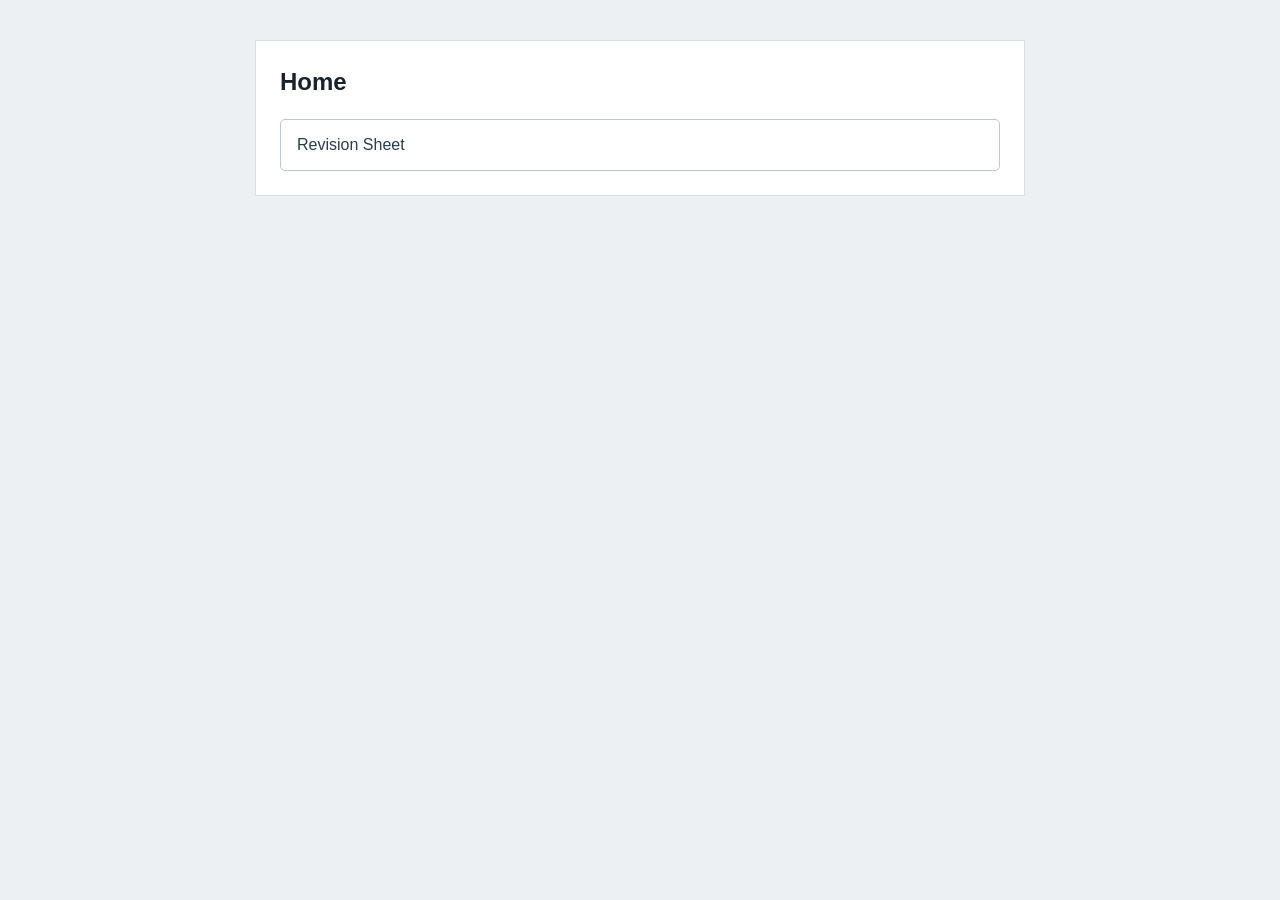
==== index.html @ 4a19fcc2 "Add files via upload" ====
<!doctype html>
<html lang="en">
<head>
  <meta charset="utf-8">
  <meta name="viewport" content="width=device-width, initial-scale=1">
  <title>Home</title>
  <style>
    body { margin: 0; background: #edf0f2; color: #18232d; font: 16px/1.4 Arial, sans-serif; }
    main { max-width: 720px; margin: 40px auto; padding: 24px; background: white; border: 1px solid #d7dfe4; }
    h1 { margin: 0 0 20px; font-size: 24px; }
    a { display: block; padding: 14px 16px; border: 1px solid #bcc7cf; border-radius: 5px; color: #263e50; text-decoration: none; }
    a:hover, a:focus-visible { background: #edf0f2; }
    @media (max-width: 760px) { main { margin: 20px 12px; } }
  </style>
</head>
<body>
  <main>
    <h1>Home</h1>
    <nav aria-label="Content pages">
      <!-- Add links to future content pages here. -->
      <a href="./Sadhika_Revision_Sheet.html">Revision Sheet</a>
    </nav>
  </main>
</body>
</html>
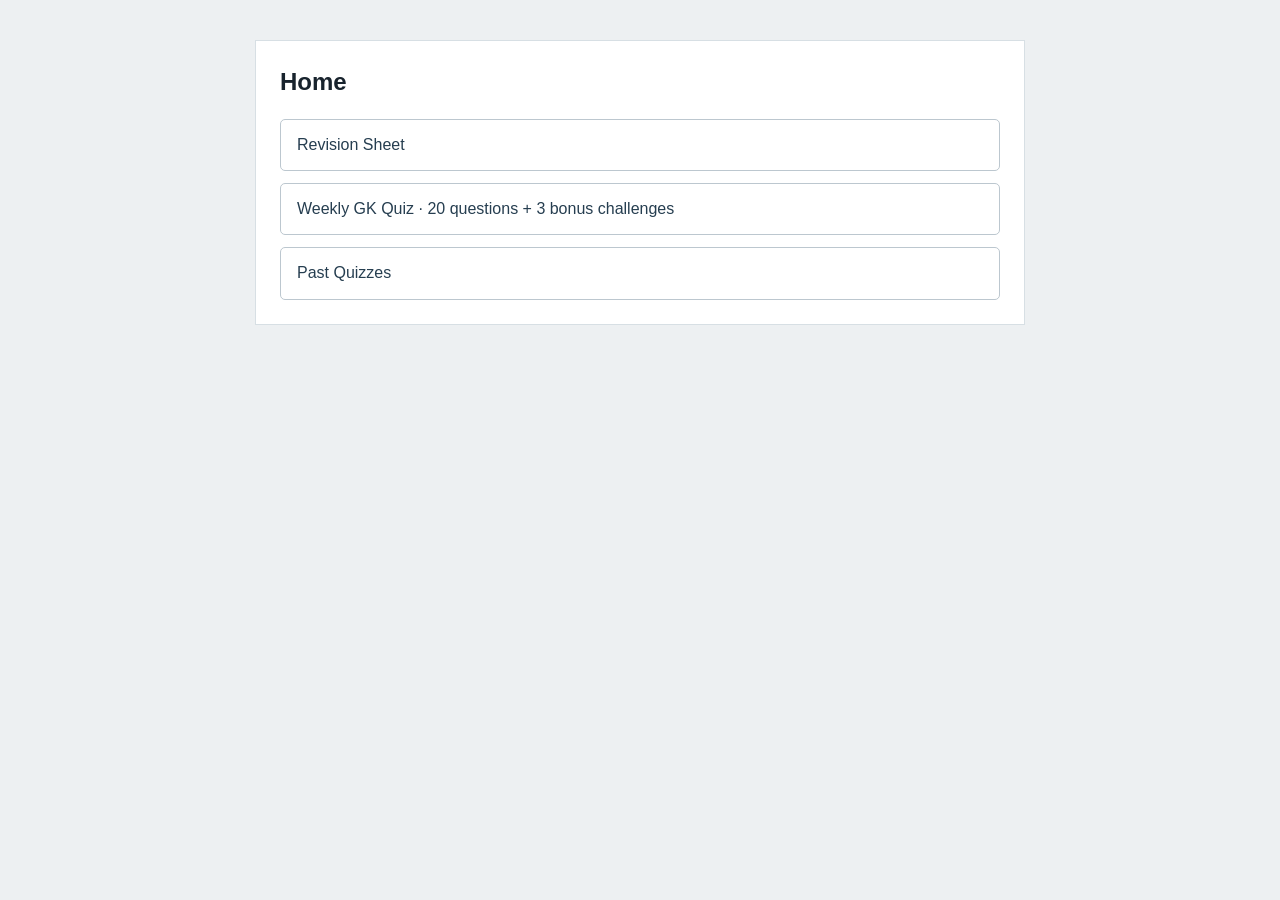
==== commit 63064078: "Publish weekly GK quiz with scoring and dated archive" ====
--- a/index.html
+++ b/index.html
@@ -19,6 +19,8 @@
     <nav aria-label="Content pages">
       <!-- Add links to future content pages here. -->
       <a href="./Sadhika_Revision_Sheet.html">Revision Sheet</a>
+      <a href="./quiz.html" style="margin-top:12px">Weekly GK Quiz · 20 questions + 3 bonus challenges</a>
+      <a href="./quiz-archive.html" style="margin-top:12px">Past Quizzes</a>
     </nav>
   </main>
 </body>
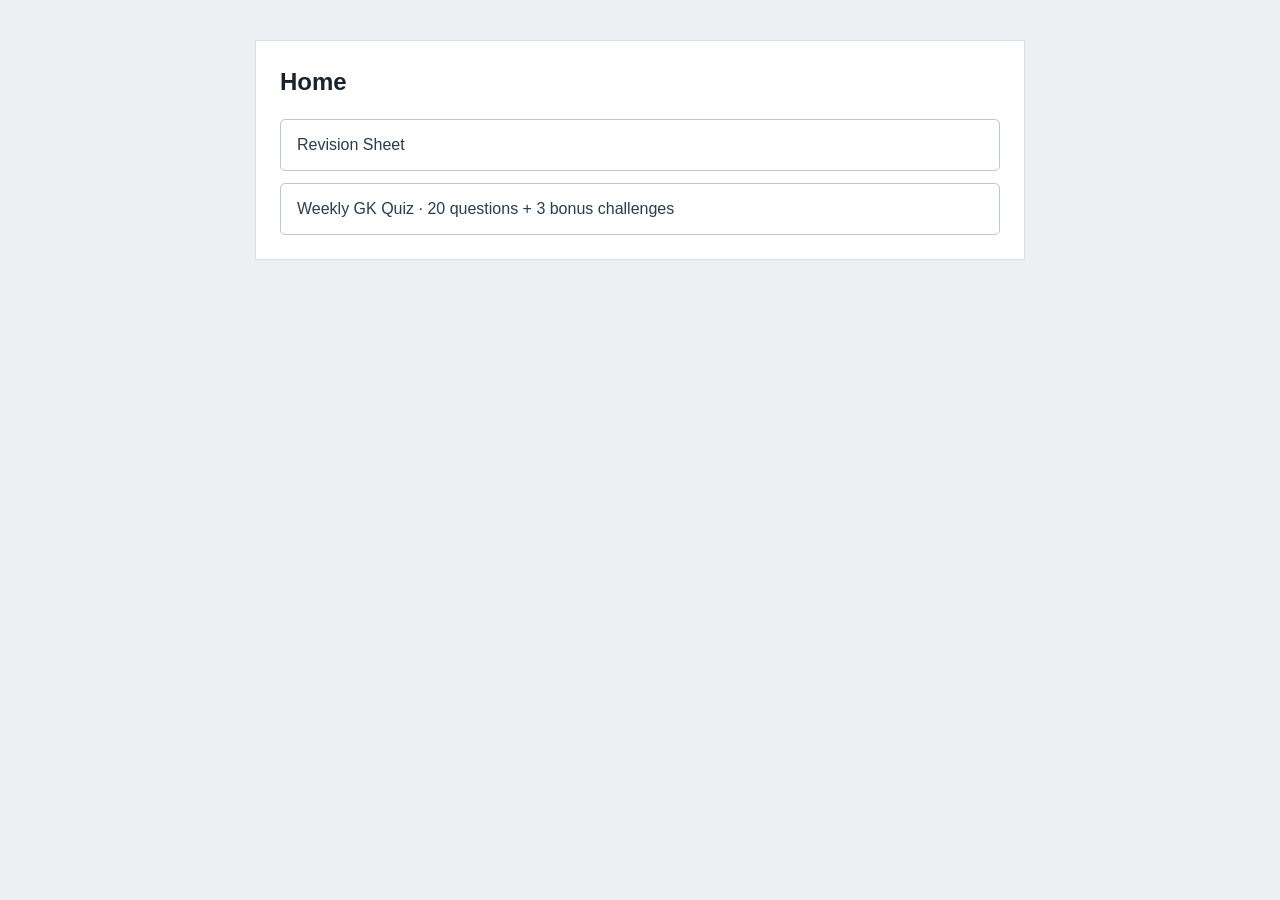
==== commit e026dc25: "Publish 31 October weekly GK quiz and simplify home navigation" ====
--- a/index.html
+++ b/index.html
@@ -20,7 +20,6 @@
       <!-- Add links to future content pages here. -->
       <a href="./Sadhika_Revision_Sheet.html">Revision Sheet</a>
       <a href="./quiz.html" style="margin-top:12px">Weekly GK Quiz · 20 questions + 3 bonus challenges</a>
-      <a href="./quiz-archive.html" style="margin-top:12px">Past Quizzes</a>
     </nav>
   </main>
 </body>
